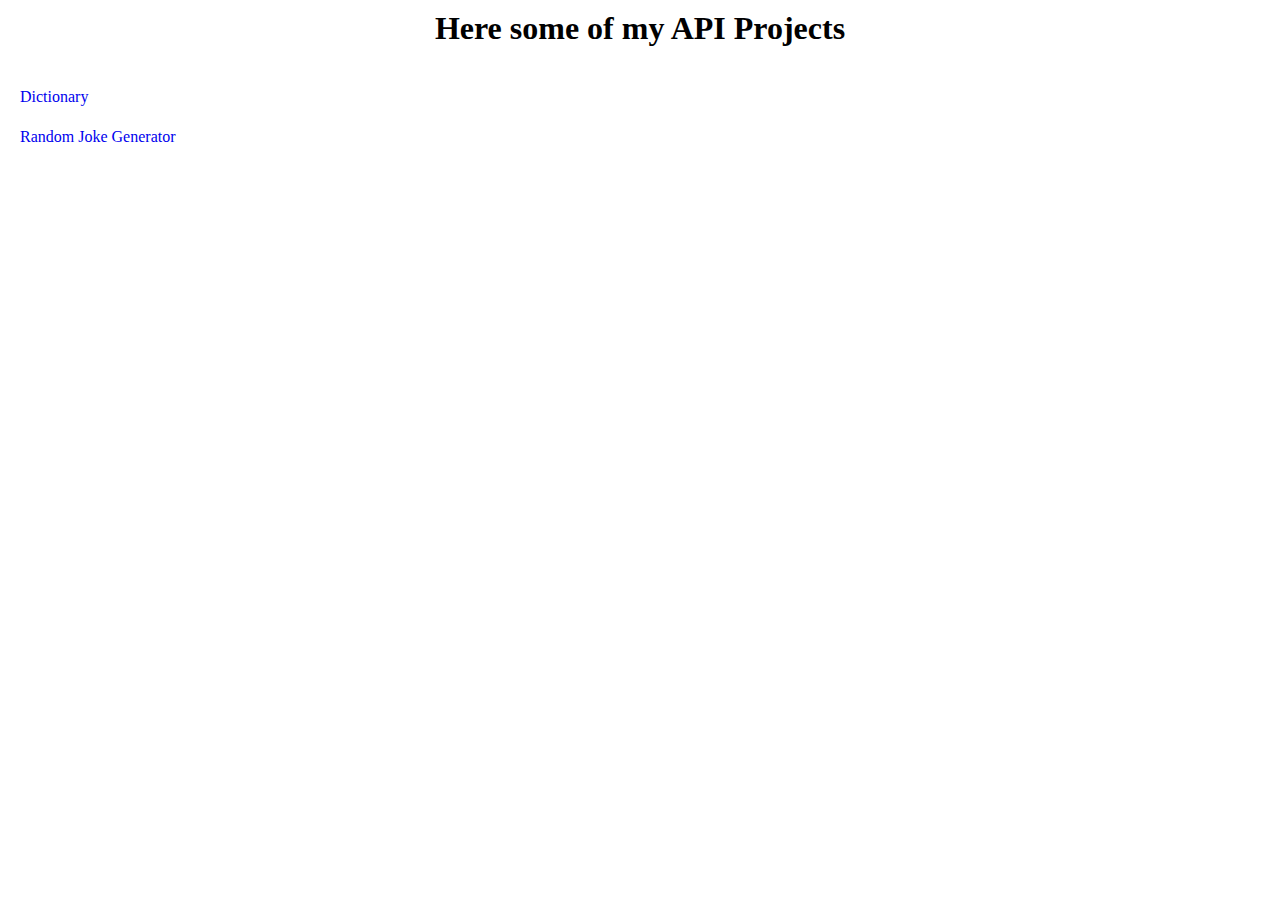
==== index.html @ b297ffda "working on main file to display all api file" ====
<!DOCTYPE html>
<html lang="en">
<head>
    <meta charset="UTF-8">
    <meta http-equiv="X-UA-Compatible" content="IE=edge">
    <meta name="viewport" content="width=device-width, initial-scale=1.0">
    <title>API Projects</title>
    <link rel="stylesheet" href="style.css">
</head>
<body>
    <h1>Here some of my API Projects</h1>
    <div class="container">
        <a href="./dictionary/index.html">Dictionary </a>
        <a href="./randomJokeGenerator/index.html">Random Joke Generator</a>
    </div>
</body>
</html>
---- style.css ----
*{
    margin: 0;
    padding: 0;
    box-sizing: border-box;
}
h1{
    width: 100vw;
    /* border: 1px solid black; */
    padding: 10px;
    text-align: center;
}
.container{
    margin: 20px;
}
a{
    display: block;
    line-height: 40px;
    text-decoration: none;
    transition: 0.5s;
}
a:hover{
    color: red;
    font-size: 20px;
}
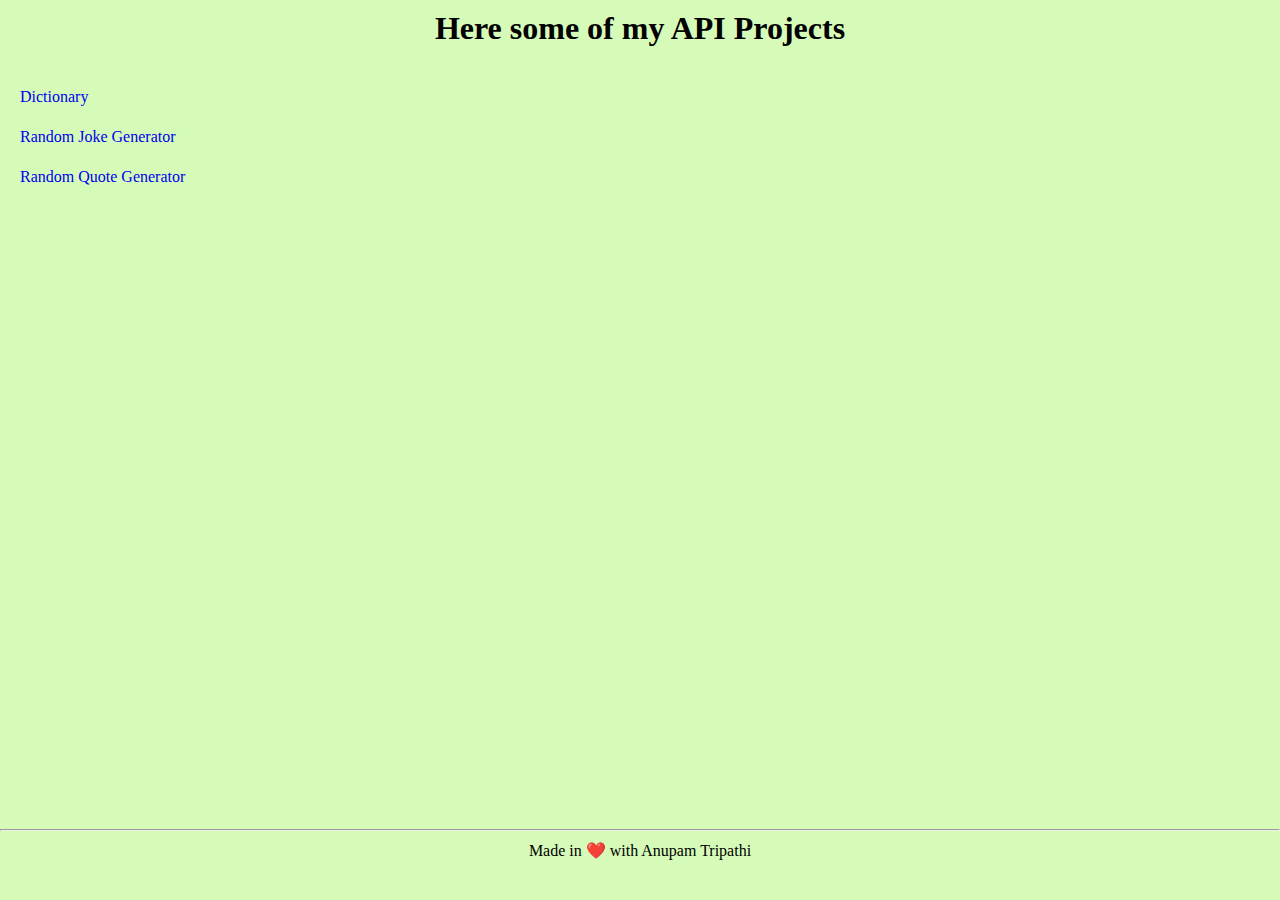
==== commit 20723b61: "changes in main file" ====
--- a/index.html
+++ b/index.html
@@ -12,6 +12,12 @@
     <div class="container">
         <a href="./dictionary/index.html">Dictionary </a>
         <a href="./randomJokeGenerator/index.html">Random Joke Generator</a>
+        <a href="./randomQuoteGenerator/">Random Quote Generator</a>
     </div>
+
+    <footer>
+        <hr>
+        <p>Made in ❤️ with Anupam Tripathi</p>
+    </footer>
 </body>
 </html>--- a/style.css
+++ b/style.css
@@ -2,6 +2,9 @@
     margin: 0;
     padding: 0;
     box-sizing: border-box;
+}
+body{
+    background-color: rgb(214, 251, 185);
 }
 h1{
     width: 100vw;
@@ -21,4 +24,14 @@
 a:hover{
     color: red;
     font-size: 20px;
+}
+footer{
+    padding: 30px 0 30px 0;
+    width: 100vw;
+    position: absolute;
+    bottom: 0;
+    text-align: center;
+}
+footer p{
+    margin: 10px;
 }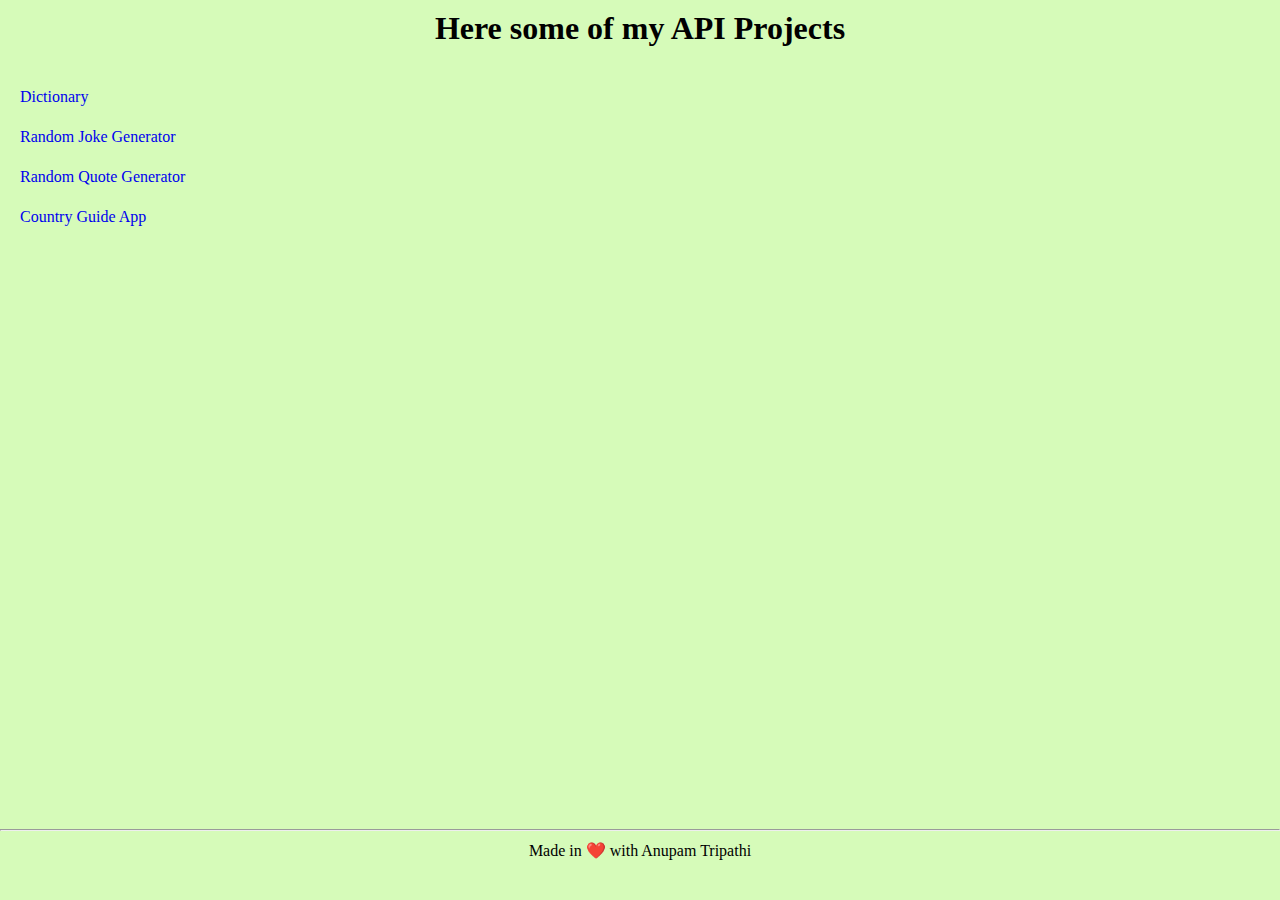
==== commit e08f7816: "country guide app is added in main file" ====
--- a/index.html
+++ b/index.html
@@ -13,6 +13,7 @@
         <a href="./dictionary/index.html">Dictionary </a>
         <a href="./randomJokeGenerator/index.html">Random Joke Generator</a>
         <a href="./randomQuoteGenerator/">Random Quote Generator</a>
+        <a href="./countryGuideApp/">Country Guide App</a>
     </div>
 
     <footer>
--- a/style.css
+++ b/style.css
@@ -17,7 +17,9 @@
 }
 a{
     display: block;
+    /* border: 1px solid red; */
     line-height: 40px;
+    width: max-content;
     text-decoration: none;
     transition: 0.5s;
 }
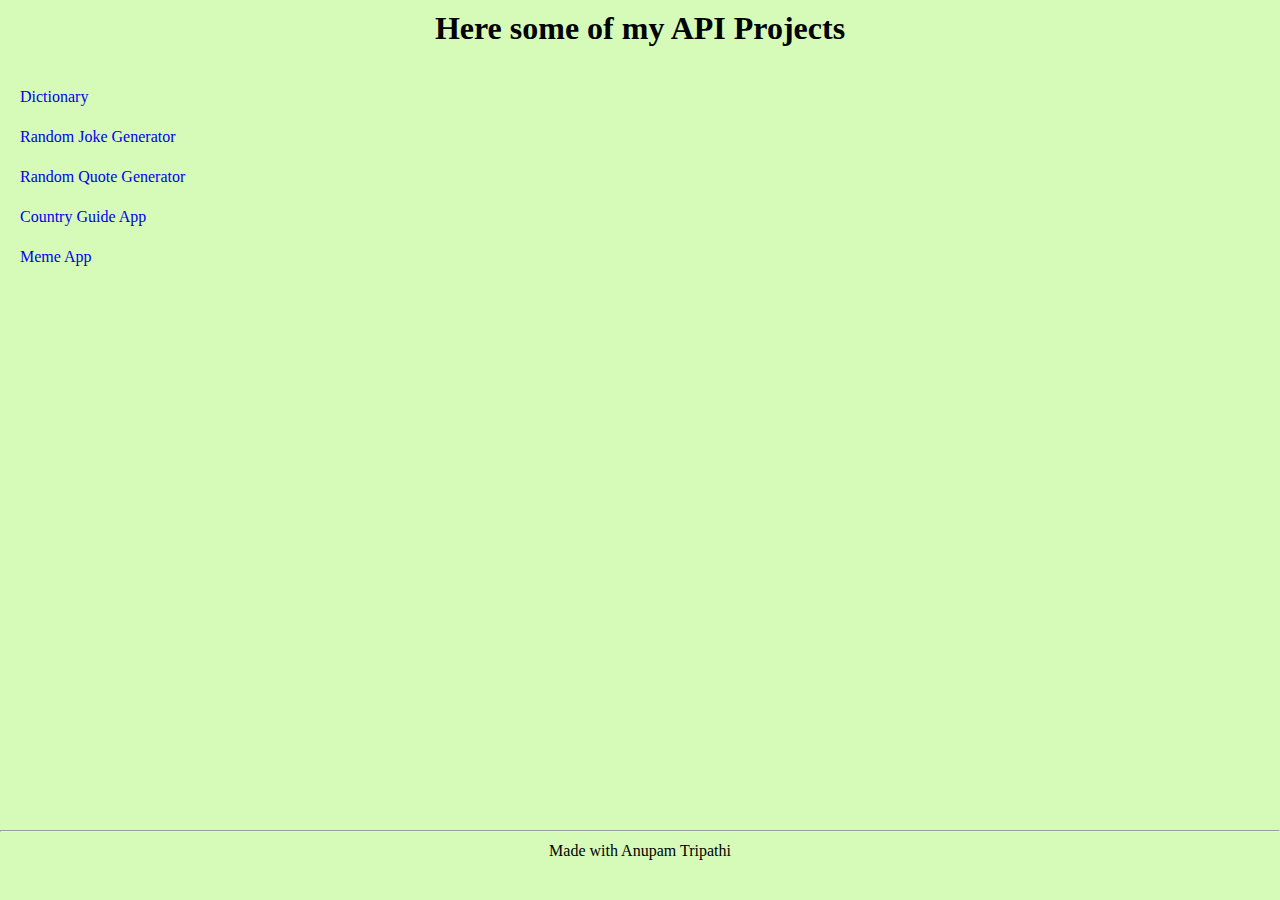
==== commit ac70538a: "Api project completed" ====
--- a/index.html
+++ b/index.html
@@ -12,13 +12,13 @@
     <div class="container">
         <a href="./dictionary/index.html">Dictionary </a>
         <a href="./randomJokeGenerator/index.html">Random Joke Generator</a>
-        <a href="./randomQuoteGenerator/">Random Quote Generator</a>
-        <a href="./countryGuideApp/">Country Guide App</a>
+        <a href="./randomQuoteGenerator/index.html">Random Quote Generator</a>
+        <a href="./countryGuideApp/index.html">Country Guide App</a>
+        <a href="./memesApp/index.html">Meme App</a>
     </div>
-
     <footer>
         <hr>
-        <p>Made in ❤️ with Anupam Tripathi</p>
+        <p>Made with Anupam Tripathi</p>
     </footer>
 </body>
 </html>